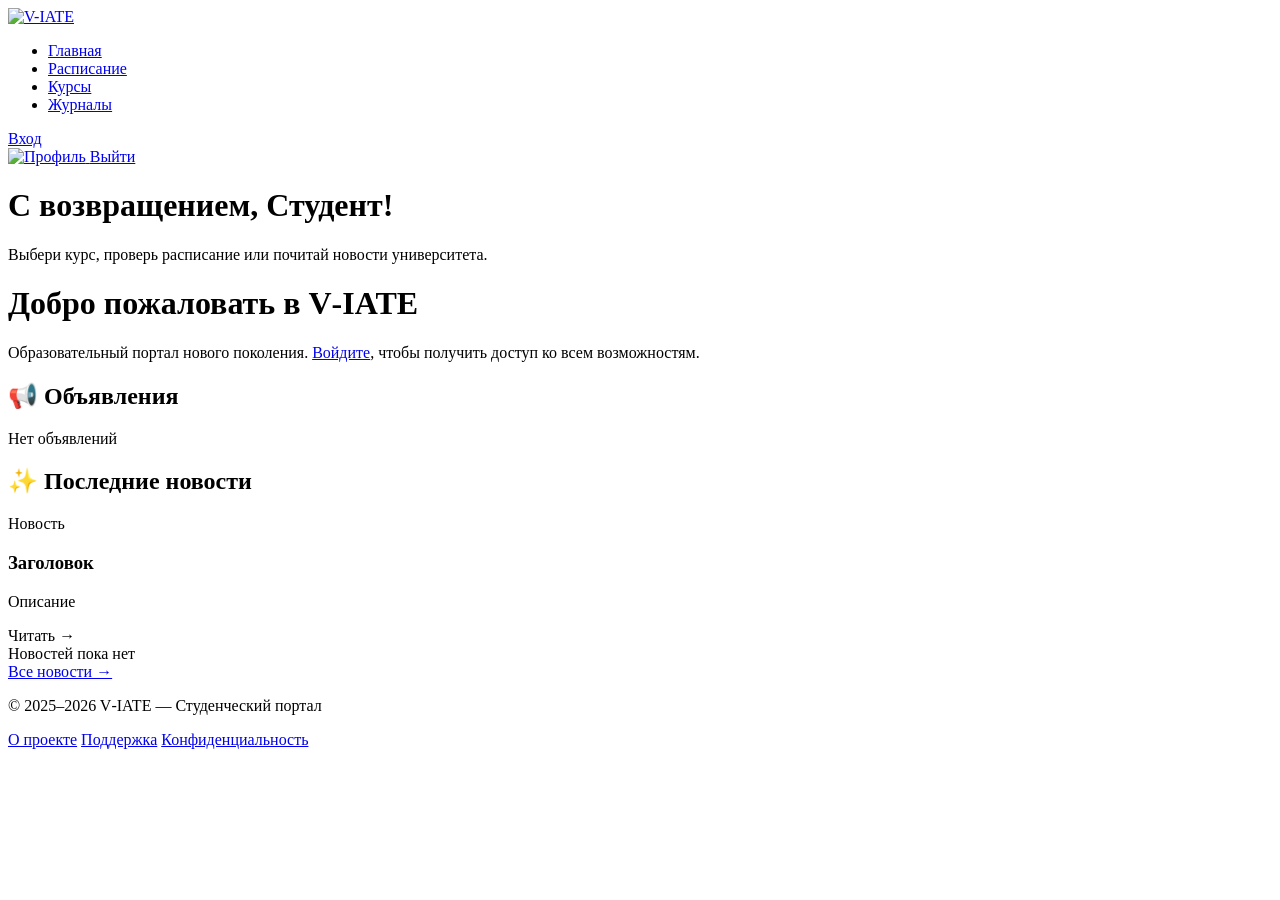
==== src/main/resources/templates/index.html @ 7644a436 "HTNL page" ====
<!DOCTYPE html>
<html lang="ru" xmlns:th="http://www.thymeleaf.org">
<head>
    <meta charset="UTF-8">
    <meta name="viewport" content="width=device-width, initial-scale=1.0, viewport-fit=cover">
    <title>V‑IATE — Главная</title>
    <link href="https://fonts.googleapis.com/css2?family=Inter:wght@300;400;500;600;700&display=swap" rel="stylesheet">
    <link href="/css/common.css" rel="stylesheet">
    <link href="/css/home.css" rel="stylesheet">
</head>
<body>

<header class="site-header">
    <div class="header-container">
        <a href="/" class="logo-link">
            <img src="/images/logo.png" alt="V-IATE" class="logo-img">
        </a>
        <nav class="main-nav">
            <ul class="nav-list">
                <li><a href="/" class="nav-link active">Главная</a></li>
                <li><a href="/group" class="nav-link">Расписание</a></li>
                <li><a href="/course_lobby" class="nav-link">Курсы</a></li>
                <li><a href="/journal" class="nav-link">Журналы</a></li>
            </ul>
        </nav>
        <div class="user-actions">
            <a th:if="${user_name == null}" href="/login" class="btn-login">Вход</a>
            <div th:if="${user_name != null}" class="user-profile">
                <span class="user-greeting" th:text="${user_name}"></span>
                <a href="/profile" class="profile-link">
                    <img src="/images/user.png" alt="Профиль" class="user-avatar">
                </a>
                <a href="/logout" class="logout-link">Выйти</a>
            </div>
        </div>
    </div>
</header>

<main class="main-content">
    <!-- welcome block etc. -->
    <div class="welcome-block" th:if="${user_name != null}">
        <h1 class="welcome-title">С возвращением, <span th:text="${user_name}">Студент</span>!</h1>
        <p class="welcome-sub">Выбери курс, проверь расписание или почитай новости университета.</p>
    </div>
    <div class="welcome-block" th:if="${user_name == null}">
        <h1 class="welcome-title">Добро пожаловать в V‑IATE</h1>
        <p class="welcome-sub">Образовательный портал нового поколения. <a href="/login" class="highlight-link">Войдите</a>, чтобы получить доступ ко всем возможностям.</p>
    </div>

    <div class="home-grid">
        <aside class="announcements-sidebar">
            <div class="section-header">
                <h2 class="section-title">📢 Объявления</h2>
                <div class="section-decor"></div>
            </div>
            <div class="announcements-list">
                <a th:each="announce : ${announcements}" class="announcement-card" th:href="${announce.link}">
                    <span class="announce-text" th:text="${announce.title}"></span>
                </a>
                <div th:if="${announcements.empty}" class="empty-placeholder">Нет объявлений</div>
            </div>
        </aside>

        <section class="news-feed">
            <div class="section-header">
                <h2 class="section-title">✨ Последние новости</h2>
                <div class="section-decor"></div>
            </div>
            <div class="news-grid">
                <a th:each="article : ${news}" class="news-card" th:href="@{/news/{id}(id=${article.id})}">
                    <div class="news-card-inner">
                        <div class="news-tag">Новость</div>
                        <h3 class="news-title" th:text="${article.title}">Заголовок</h3>
                        <p class="news-desc" th:text="${article.description}">Описание</p>
                        <div class="news-meta">
                            <span class="read-more">Читать →</span>
                        </div>
                    </div>
                </a>
                <div th:if="${news.empty}" class="empty-placeholder wide">Новостей пока нет</div>
            </div>
            <div class="more-news-wrapper">
                <a href="/news" class="btn-more-news">Все новости →</a>
            </div>
        </section>
    </div>
</main>

<footer class="site-footer">
    <div class="footer-inner">
        <p class="copyright">© 2025–2026 V‑IATE — Студенческий портал</p>
        <div class="footer-links">
            <a href="#">О проекте</a>
            <a href="#">Поддержка</a>
            <a href="#">Конфиденциальность</a>
        </div>
    </div>
</footer>

</body>
</html>
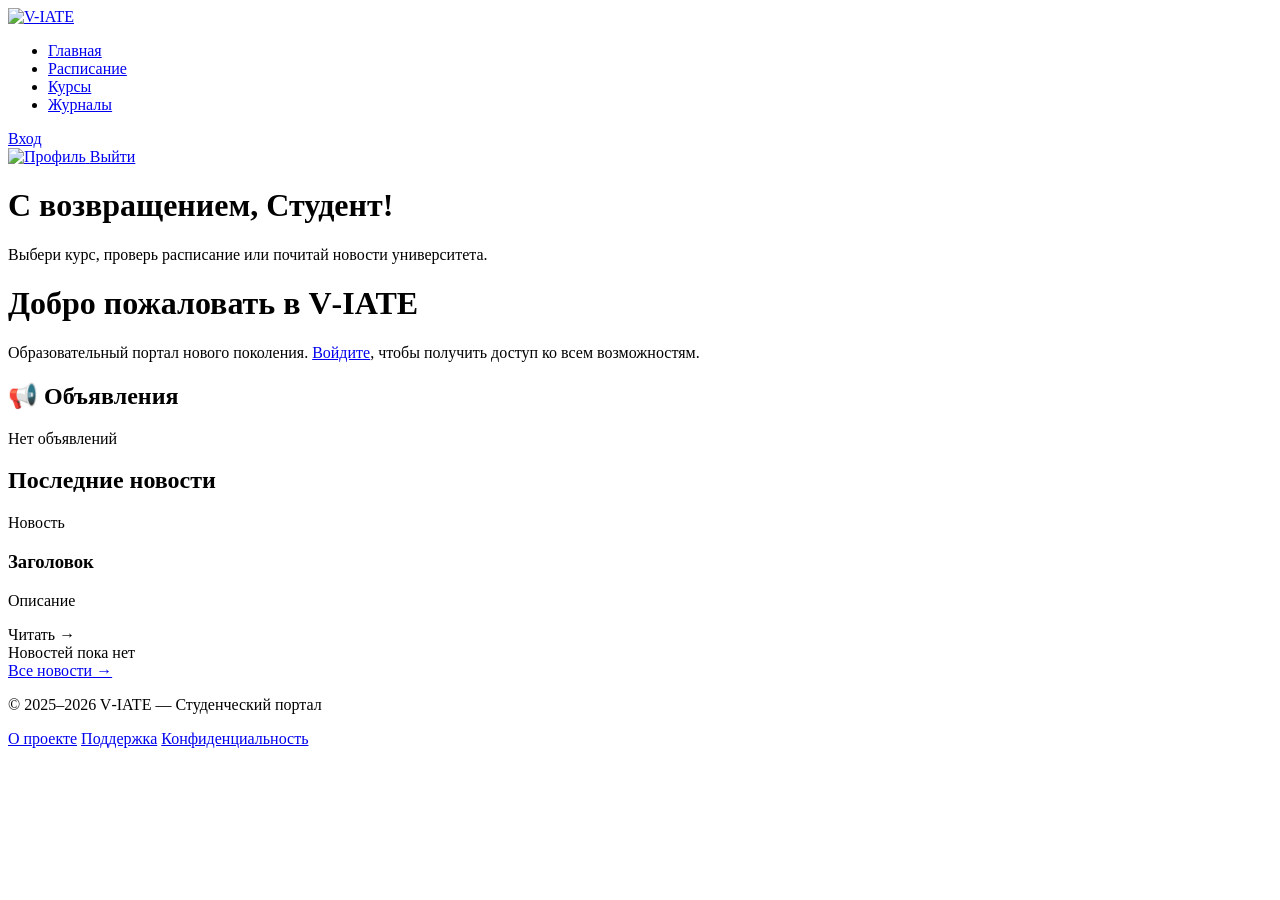
==== commit 88725cae: "- Исправлены баги" ====
--- a/src/main/resources/templates/index.html
+++ b/src/main/resources/templates/index.html
@@ -63,7 +63,7 @@
 
         <section class="news-feed">
             <div class="section-header">
-                <h2 class="section-title">✨ Последние новости</h2>
+                <h2 class="section-title">Последние новости</h2>
                 <div class="section-decor"></div>
             </div>
             <div class="news-grid">
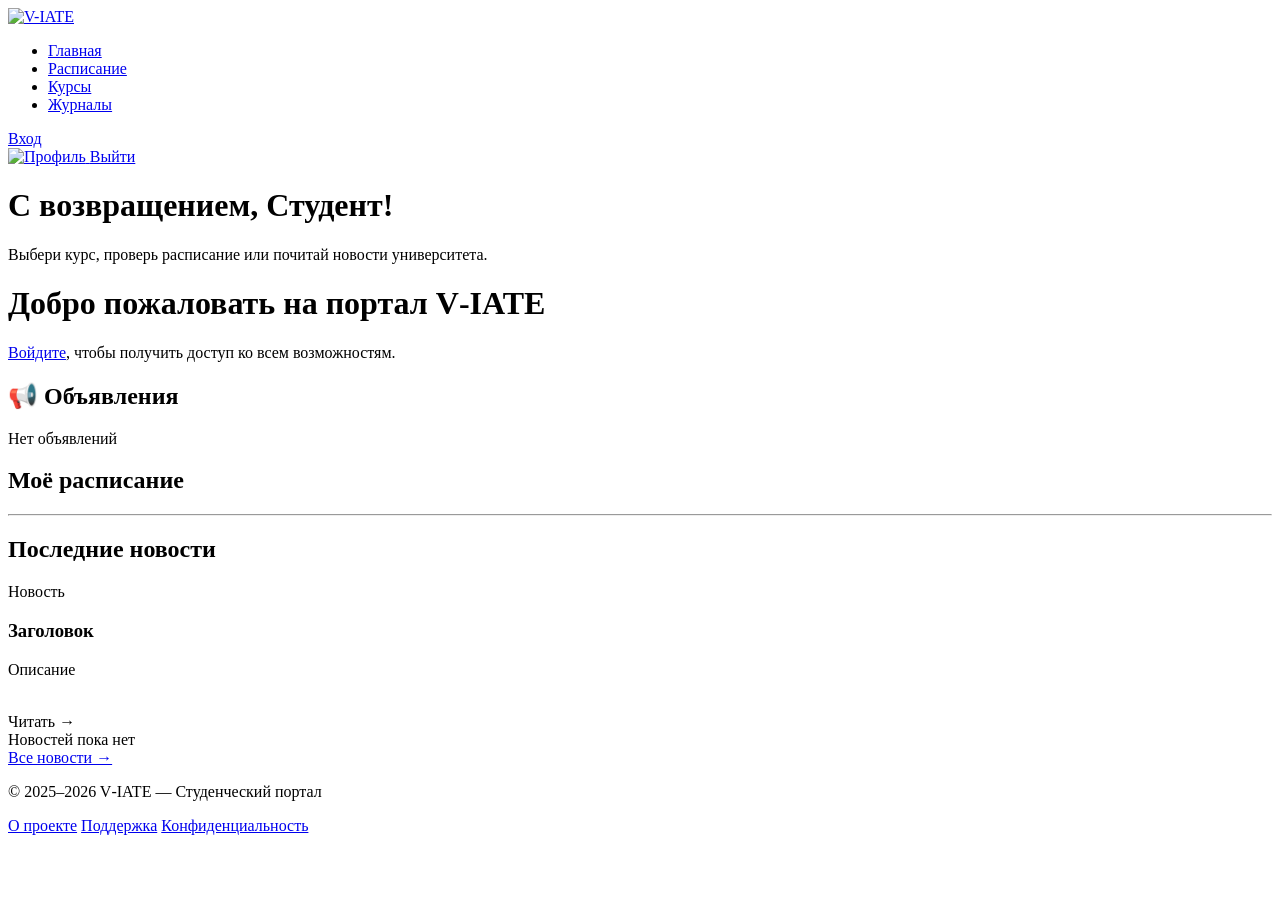
==== commit 7976bb47: "- Исправлены баги" ====
--- a/src/main/resources/templates/index.html
+++ b/src/main/resources/templates/index.html
@@ -6,6 +6,7 @@
     <title>V‑IATE — Главная</title>
     <link href="https://fonts.googleapis.com/css2?family=Inter:wght@300;400;500;600;700&display=swap" rel="stylesheet">
     <link href="/css/common.css" rel="stylesheet">
+    <link href="/css/schedule.css" rel="stylesheet">
     <link href="/css/home.css" rel="stylesheet">
 </head>
 <body>
@@ -43,8 +44,8 @@
         <p class="welcome-sub">Выбери курс, проверь расписание или почитай новости университета.</p>
     </div>
     <div class="welcome-block" th:if="${user_name == null}">
-        <h1 class="welcome-title">Добро пожаловать в V‑IATE</h1>
-        <p class="welcome-sub">Образовательный портал нового поколения. <a href="/login" class="highlight-link">Войдите</a>, чтобы получить доступ ко всем возможностям.</p>
+        <h1 class="welcome-title">Добро пожаловать на портал V‑IATE</h1>
+        <p class="welcome-sub"><a href="/login" class="highlight-link">Войдите</a>, чтобы получить доступ ко всем возможностям.</p>
     </div>
 
     <div class="home-grid">
@@ -62,6 +63,19 @@
         </aside>
 
         <section class="news-feed">
+            <div th:if="${user_name != null}">
+                <div class="section-header">
+                    <h2 class="section-title">Моё расписание</h2>
+                    <div class="section-decor"></div>
+                </div>
+                <div  class="groups-align" style="border: none; ">
+                    <div class="flex-buttons">
+                        <a th:class="button-href" th:href="@{/schedule/{id}(id=${group_id})}" th:text="${group_name}"></a>
+                    </div>
+                </div>
+                <hr>
+            </div>
+
             <div class="section-header">
                 <h2 class="section-title">Последние новости</h2>
                 <div class="section-decor"></div>
@@ -72,6 +86,9 @@
                         <div class="news-tag">Новость</div>
                         <h3 class="news-title" th:text="${article.title}">Заголовок</h3>
                         <p class="news-desc" th:text="${article.description}">Описание</p>
+
+                        <img class="news-image" th:src="${article.image_url}">
+
                         <div class="news-meta">
                             <span class="read-more">Читать →</span>
                         </div>
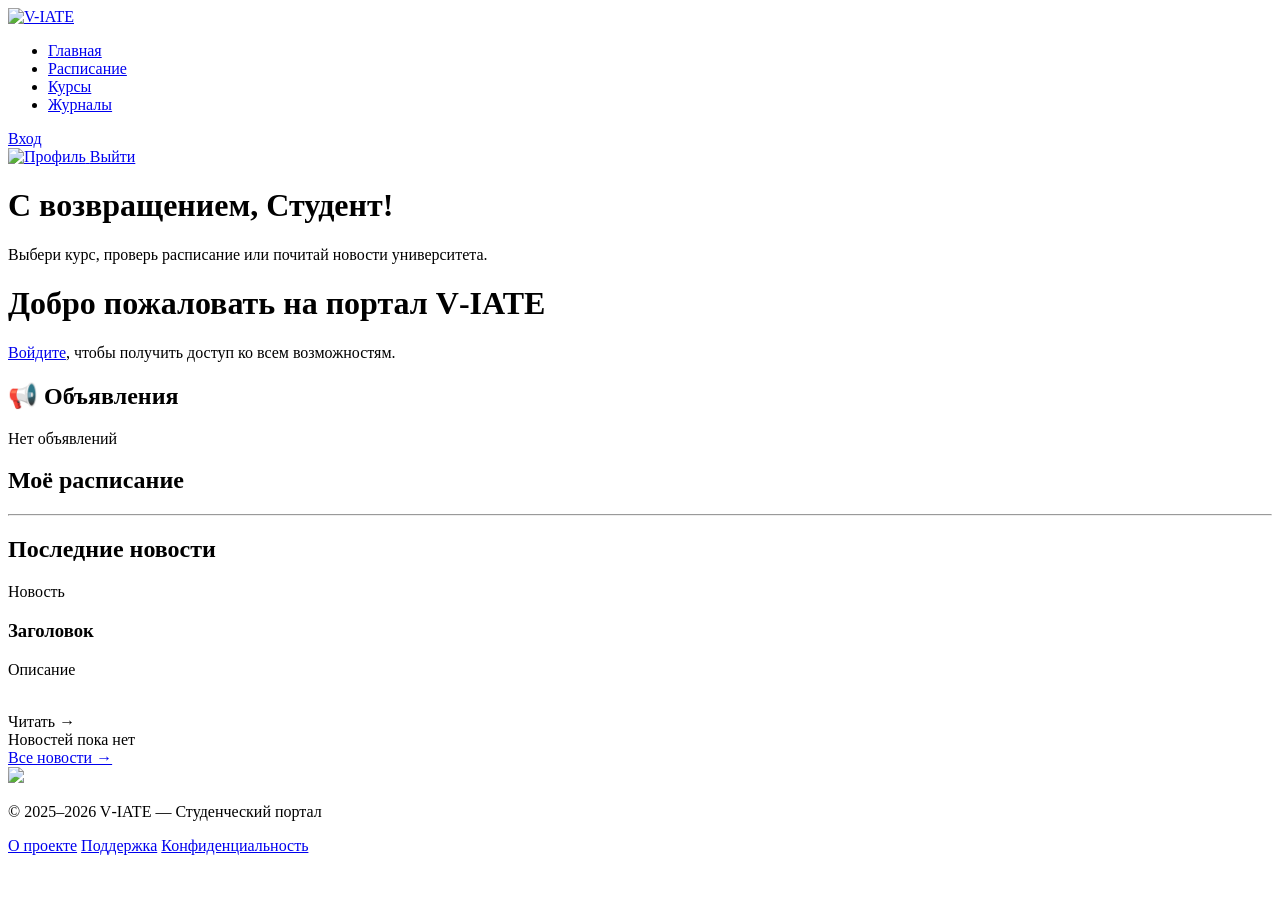
==== commit 7c701577: "- Добавлена карта - Изменён задний фон" ====
--- a/src/main/resources/templates/index.html
+++ b/src/main/resources/templates/index.html
@@ -8,6 +8,7 @@
     <link href="/css/common.css" rel="stylesheet">
     <link href="/css/schedule.css" rel="stylesheet">
     <link href="/css/home.css" rel="stylesheet">
+    <link rel="icon" href="/images/favicon.ico">
 </head>
 <body>
 
@@ -68,7 +69,7 @@
                     <h2 class="section-title">Моё расписание</h2>
                     <div class="section-decor"></div>
                 </div>
-                <div  class="groups-align" style="border: none; ">
+                <div  class="groups-align" style="border: none; width: 100% ">
                     <div class="flex-buttons">
                         <a th:class="button-href" th:href="@{/schedule/{id}(id=${group_id})}" th:text="${group_name}"></a>
                     </div>
@@ -101,6 +102,12 @@
             </div>
         </section>
     </div>
+
+    <div class="groups-page">
+        <div class="map-container">
+            <img class="map-image" src="images/map_scheme.png">
+        </div>
+    </div>
 </main>
 
 <footer class="site-footer">
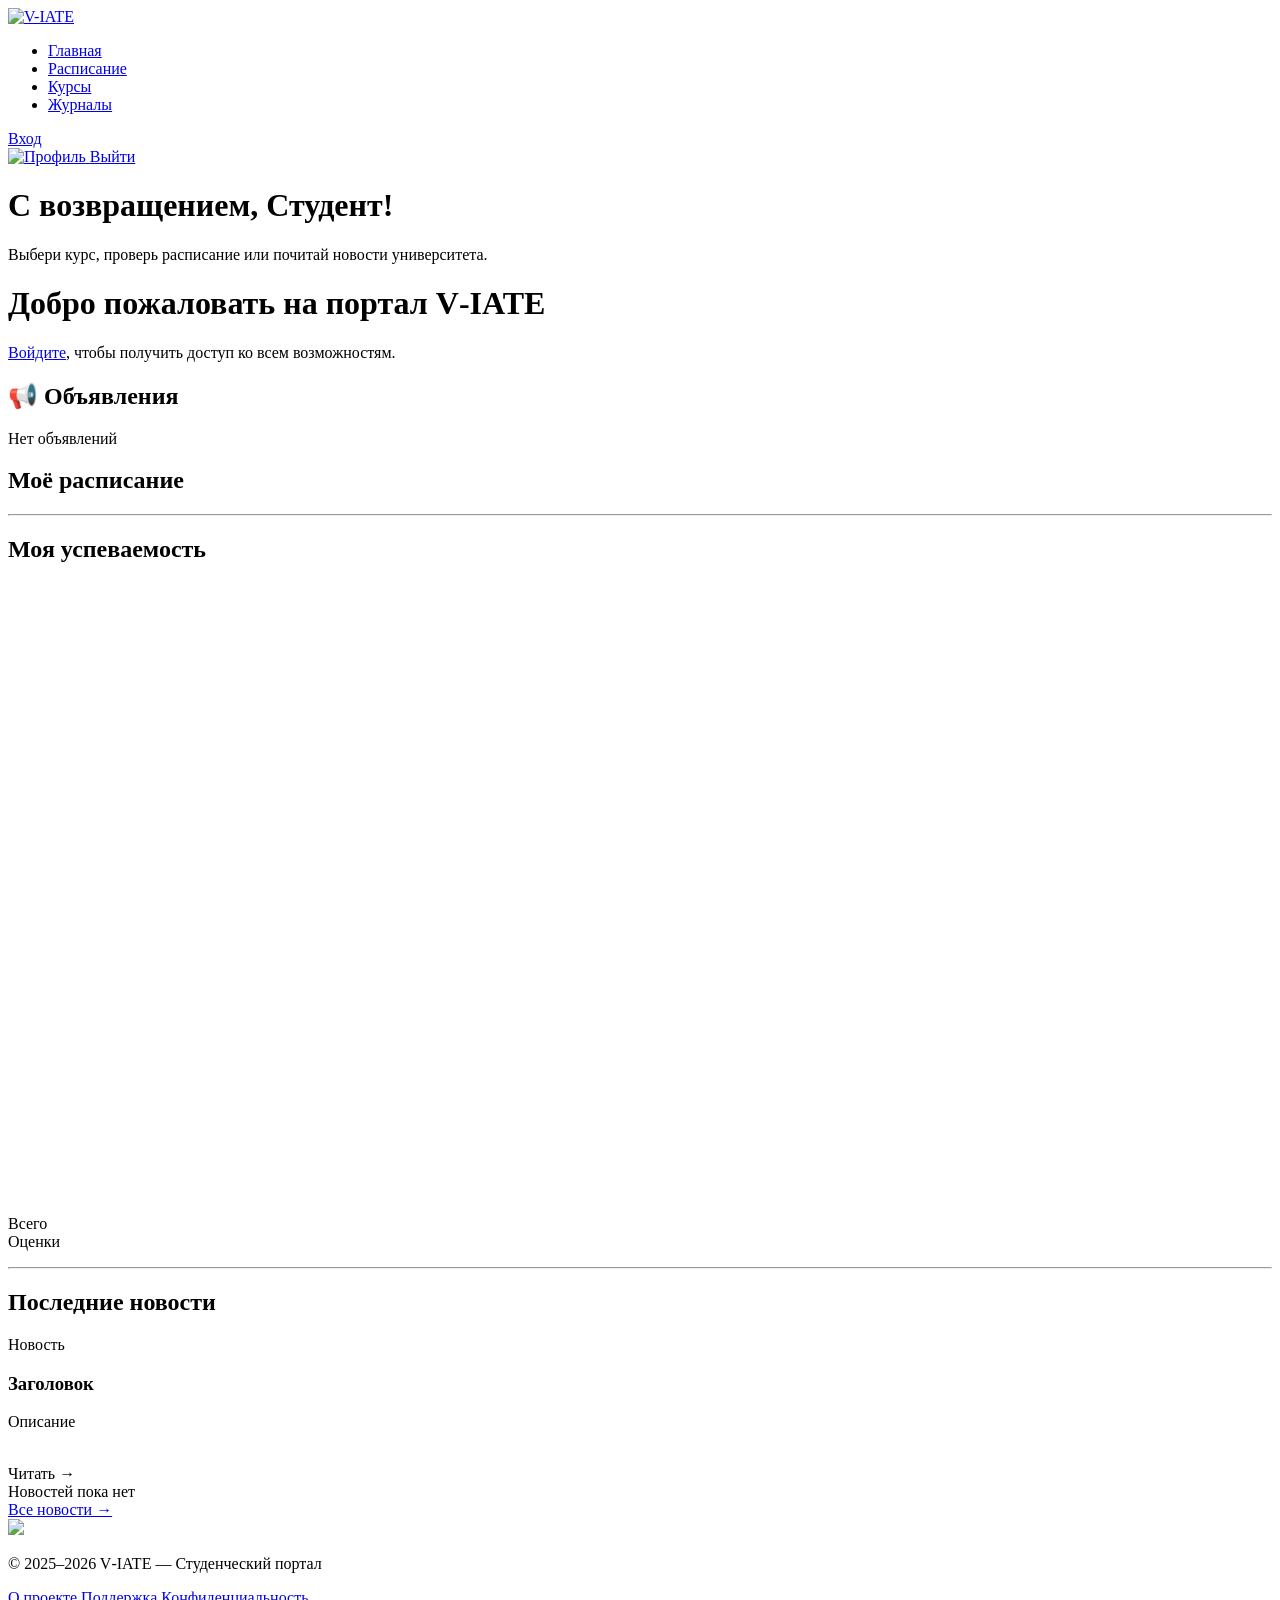
==== commit 0d6164d0: "- Добавлена страница выбора журналов - Добавлена диаграмма успеваемости на главной странице" ====
--- a/src/main/resources/templates/index.html
+++ b/src/main/resources/templates/index.html
@@ -22,7 +22,7 @@
                 <li><a href="/" class="nav-link active">Главная</a></li>
                 <li><a href="/group" class="nav-link">Расписание</a></li>
                 <li><a href="/course_lobby" class="nav-link">Курсы</a></li>
-                <li><a href="/journal" class="nav-link">Журналы</a></li>
+                <li><a href="/journal_lobby" class="nav-link">Журналы</a></li>
             </ul>
         </nav>
         <div class="user-actions">
@@ -77,6 +77,31 @@
                 <hr>
             </div>
 
+            <div th:if="${user_name != null}">
+                <div class="section-header">
+                    <h2 class="section-title">Моя успеваемость</h2>
+                    <div class="section-decor"></div>
+                </div>
+                <div class="groups-align" style="border: none; width: 100% ">
+                    <div class="pie-wrapper">
+                        <div class="pie">
+                            <canvas id="pieCanvas" style="width:100%; height:100%; display: block;"></canvas>
+                            <div class="pie-center">
+                                <span id="totalValue" th:text="${grades[3]}"></span>
+                                <span>Всего</span>
+                            </div>
+                        </div>
+                    </div>
+
+                    <!-- панель легенды и управления -->
+                    <div class="legend-panel">
+                        <div class="legend-title">Оценки</div>
+                        <ul class="legend-list" id="legendList"></ul>
+                    </div>
+                </div>
+                <hr>
+            </div>
+
             <div class="section-header">
                 <h2 class="section-title">Последние новости</h2>
                 <div class="section-decor"></div>
@@ -110,6 +135,12 @@
     </div>
 </main>
 
+<div th:if="${user_name != null}">
+    <p id="three_grade" th:text="${grades[0]}"></p>
+    <p id="four_grade" th:text="${grades[1]}"></p>
+    <p id="five_grade" th:text="${grades[2]}"></p>
+</div>
+
 <footer class="site-footer">
     <div class="footer-inner">
         <p class="copyright">© 2025–2026 V‑IATE — Студенческий портал</p>
@@ -121,5 +152,8 @@
     </div>
 </footer>
 
+
 </body>
+
+<script src="/js/pie_chart.js"></script>
 </html>
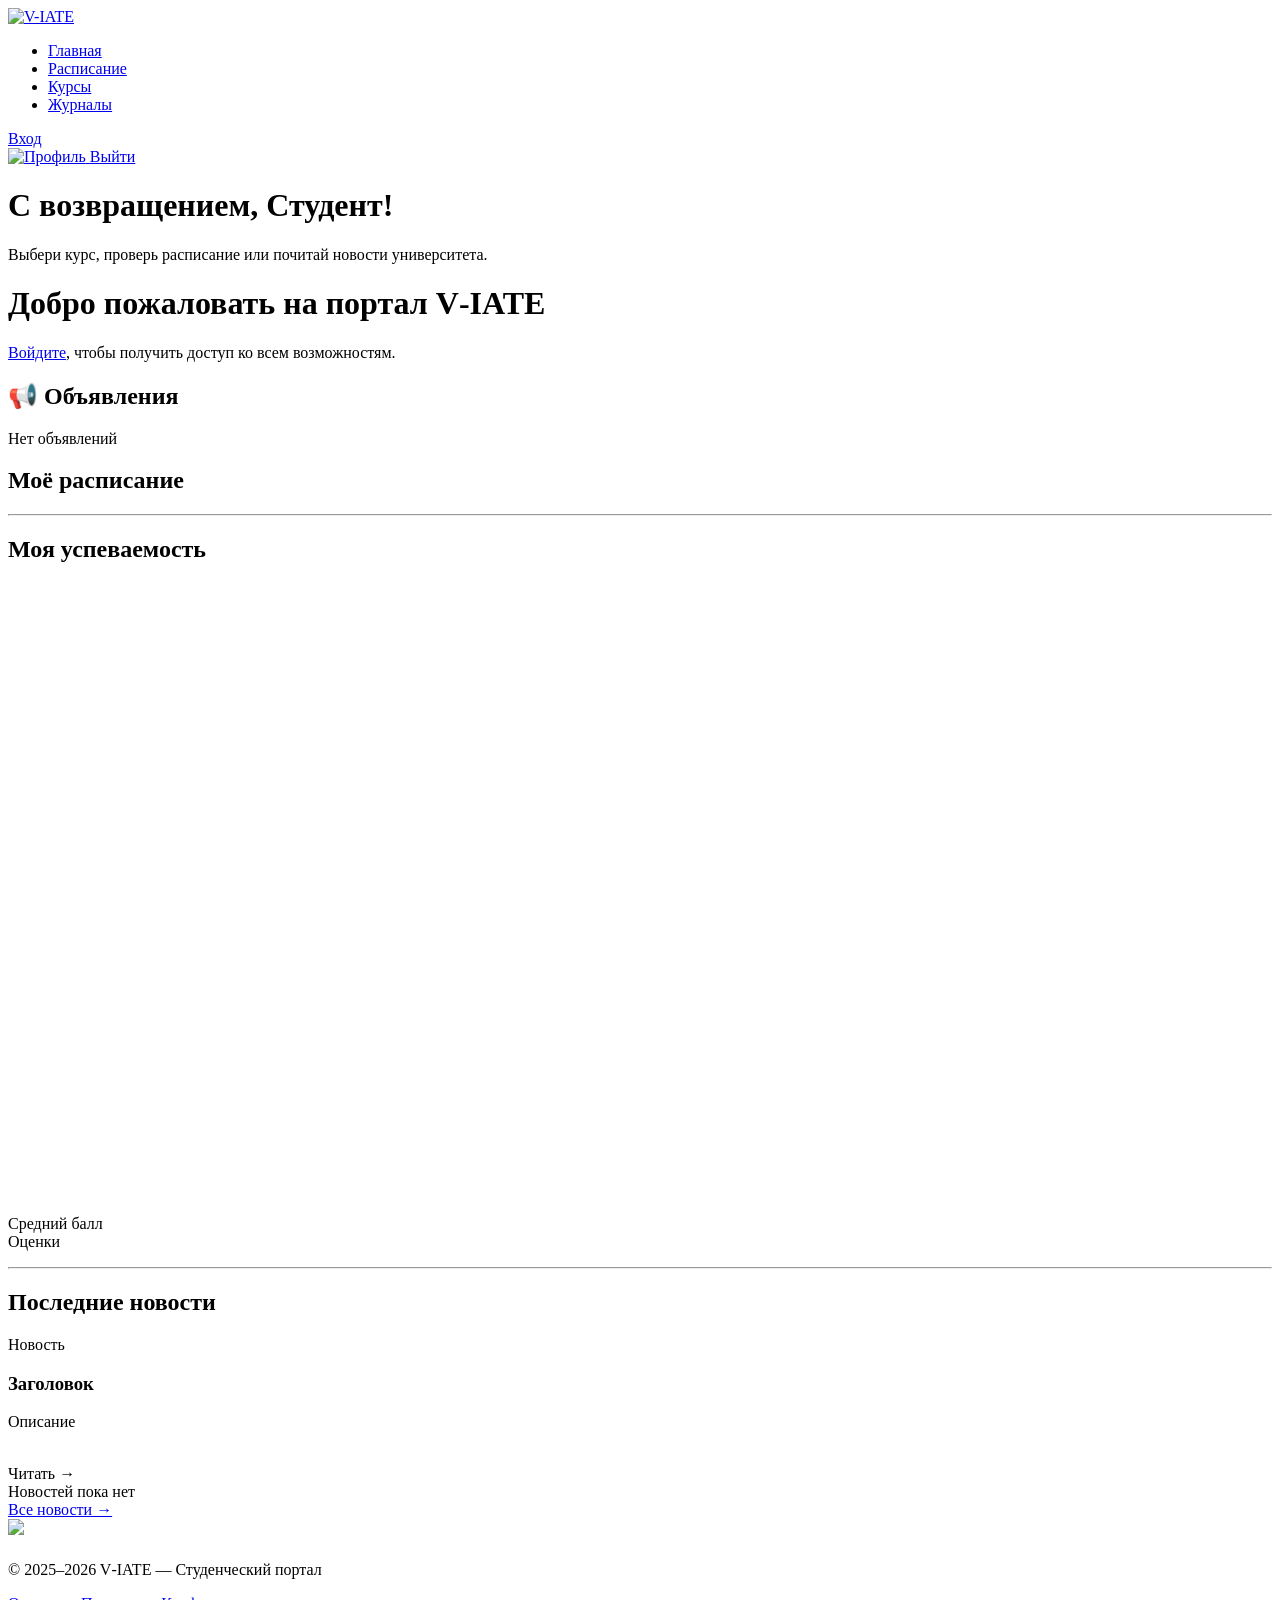
==== commit a84f2912: "- Изменена диаграмма" ====
--- a/src/main/resources/templates/index.html
+++ b/src/main/resources/templates/index.html
@@ -88,7 +88,7 @@
                             <canvas id="pieCanvas" style="width:100%; height:100%; display: block;"></canvas>
                             <div class="pie-center">
                                 <span id="totalValue" th:text="${grades[3]}"></span>
-                                <span>Всего</span>
+                                <span>Средний балл</span>
                             </div>
                         </div>
                     </div>
@@ -136,9 +136,9 @@
 </main>
 
 <div th:if="${user_name != null}">
-    <p id="three_grade" th:text="${grades[0]}"></p>
-    <p id="four_grade" th:text="${grades[1]}"></p>
-    <p id="five_grade" th:text="${grades[2]}"></p>
+    <p id="three_grade" th:text="${grades[0]}" style="height: 1px; font-size: 1px;"></p>
+    <p id="four_grade" th:text="${grades[1]}"  style="height: 1px; font-size: 1px;"></p>
+    <p id="five_grade" th:text="${grades[2]}"  style="height: 1px; font-size: 1px;"></p>
 </div>
 
 <footer class="site-footer">
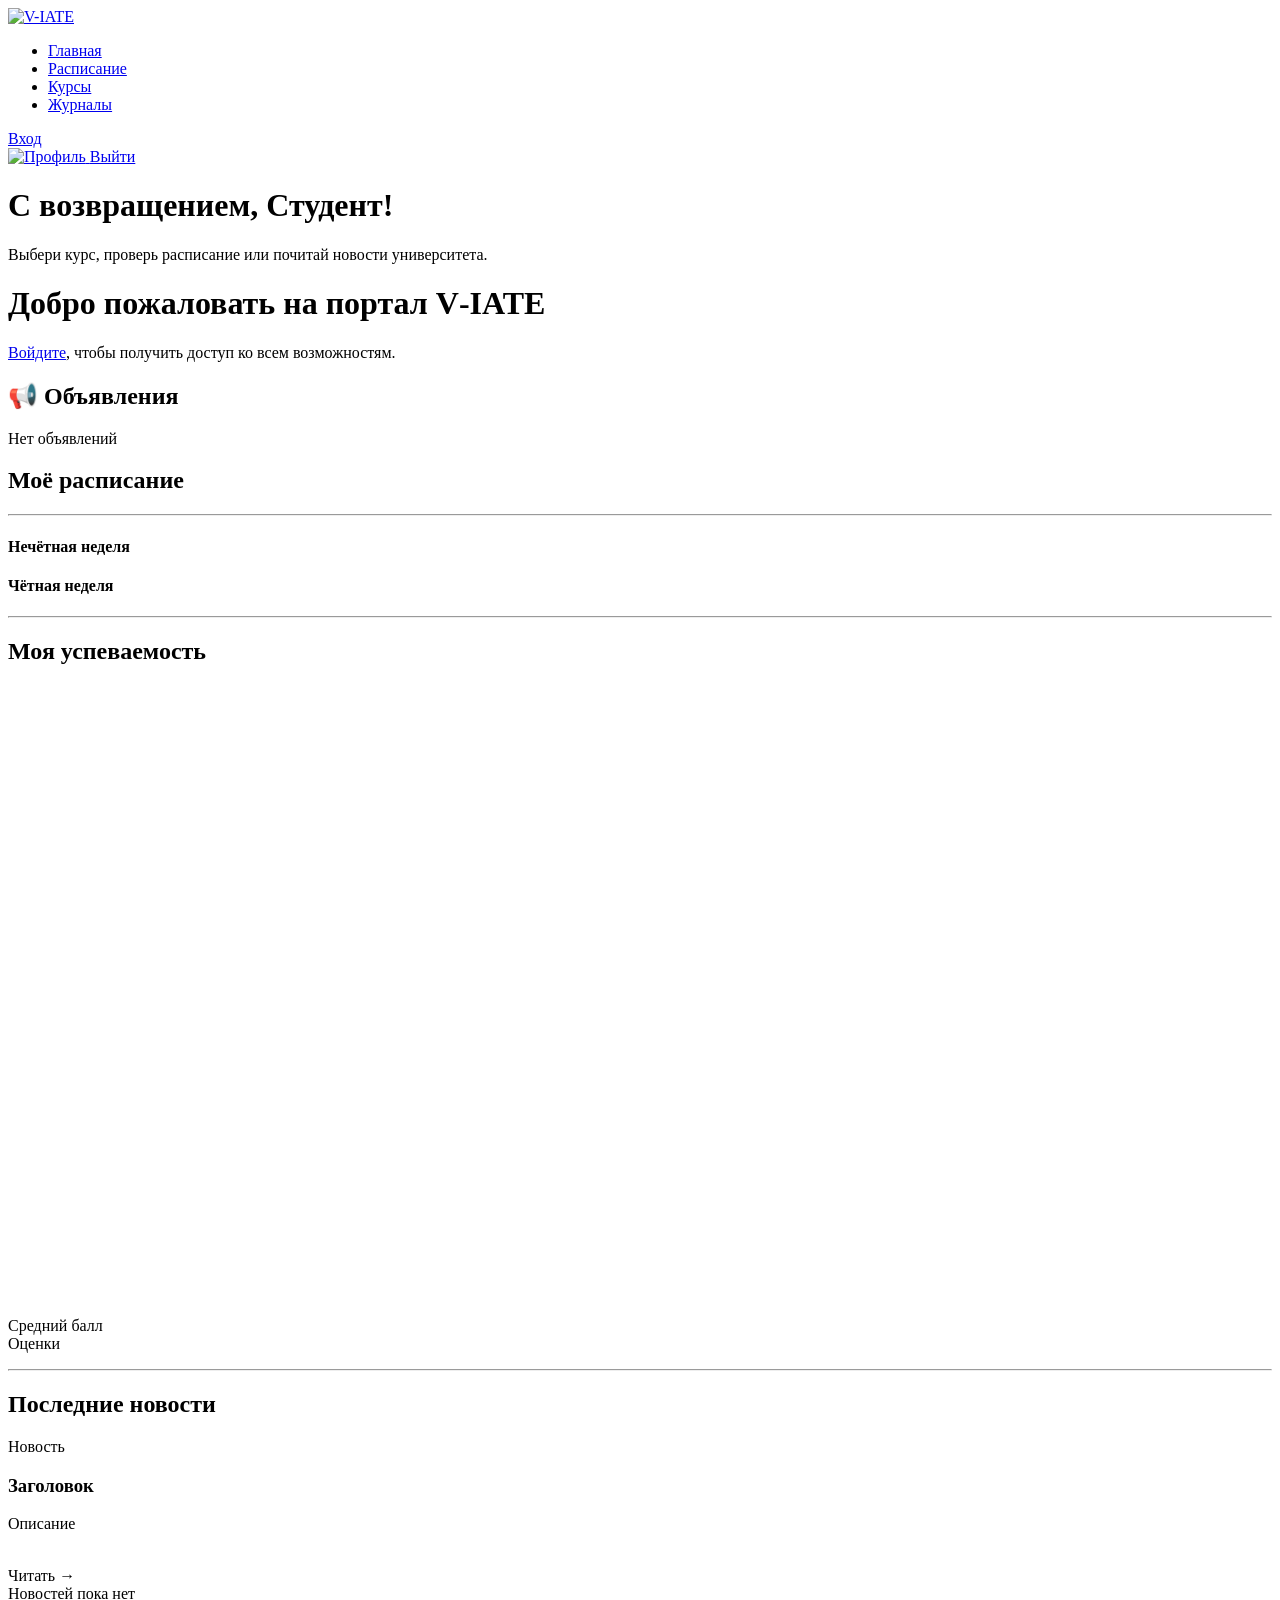
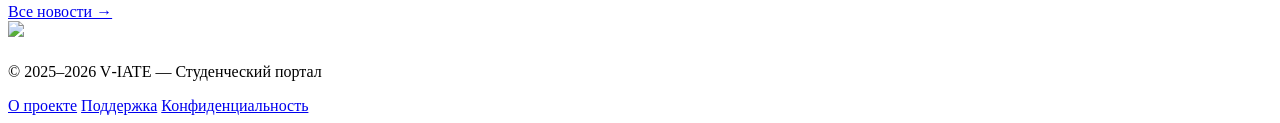
==== commit 43cb4514: "- Реализована функция добавления расписаний в закладки" ====
--- a/src/main/resources/templates/index.html
+++ b/src/main/resources/templates/index.html
@@ -64,16 +64,61 @@
         </aside>
 
         <section class="news-feed">
+
+
             <div th:if="${user_name != null}">
                 <div class="section-header">
                     <h2 class="section-title">Моё расписание</h2>
                     <div class="section-decor"></div>
                 </div>
                 <div  class="groups-align" style="border: none; width: 100% ">
-                    <div class="flex-buttons">
-                        <a th:class="button-href" th:href="@{/schedule/{id}(id=${group_id})}" th:text="${group_name}"></a>
-                    </div>
-                </div>
+                    <div class="buttons-group">
+                        <div class="buttons-align-two" th:each="fav_group : ${favorite_groups}">
+                            <a class="button-href" th:href="@{/schedule/{id}(id=${fav_group.id})}" th:text="${fav_group.name}"></a>
+                        </div>
+                    </div>
+                </div>
+                <hr>
+
+                <div class="empty-check" th:if="${today_lessons.length > 0}" style="width: 100%;">
+                    <h3 class="day-of-week-today" th:text="${today_lessons[0].day} + ' (сегодня)'"></h3>
+
+                    <div class="day-of-week">
+
+                        <div class="week-odd">
+                            <h4>Нечётная неделя</h4>
+                            <div class="lesson" th:each="lesson : ${today_lessons}" th:if="${lesson.week == 'Нечётная неделя' or lesson.week == 'Еженедельно'}">
+                                <div class="container-type-name">
+                                    <div class="lesson-type" th:text="'(' + ${lesson.type} + ')'"></div>
+                                    <div class="lesson-name" th:text="${lesson.name}"></div>
+                                </div>
+                                <div class="lesson-week" th:text="${lesson.week}"></div>
+                                <div class="lesson-classroom" th:text="${lesson.classroom}"></div>
+                                <div class="container-time-teacher">
+                                    <div class="lesson-time" th:text="${lesson.time}"></div>
+                                    <div class="lesson-teacher" th:text="${lesson.teacher_name}"></div>
+                                </div>
+                            </div>
+                        </div>
+
+                        <div class="week-even">
+                            <h4>Чётная неделя</h4>
+                            <div class="lesson" th:each="lesson : ${today_lessons}" th:if="${lesson.week == 'Чётная неделя' or lesson.week == 'Еженедельно'}">
+                                <div class="container-type-name">
+                                    <div class="lesson-type" th:text="'(' + ${lesson.type} + ')'"></div>
+                                    <div class="lesson-name" th:text="${lesson.name}"></div>
+                                </div>
+                                <div class="lesson-week" th:text="${lesson.week}"></div>
+                                <div class="lesson-classroom" th:text="${lesson.classroom}"></div>
+                                <div class="container-time-teacher">
+                                    <div class="lesson-time" th:text="${lesson.time}"></div>
+                                    <div class="lesson-teacher" th:text="${lesson.teacher_name}"></div>
+                                </div>
+                            </div>
+                        </div>
+                    </div>
+                </div>
+
                 <hr>
             </div>
 
@@ -93,7 +138,6 @@
                         </div>
                     </div>
 
-                    <!-- панель легенды и управления -->
                     <div class="legend-panel">
                         <div class="legend-title">Оценки</div>
                         <ul class="legend-list" id="legendList"></ul>
